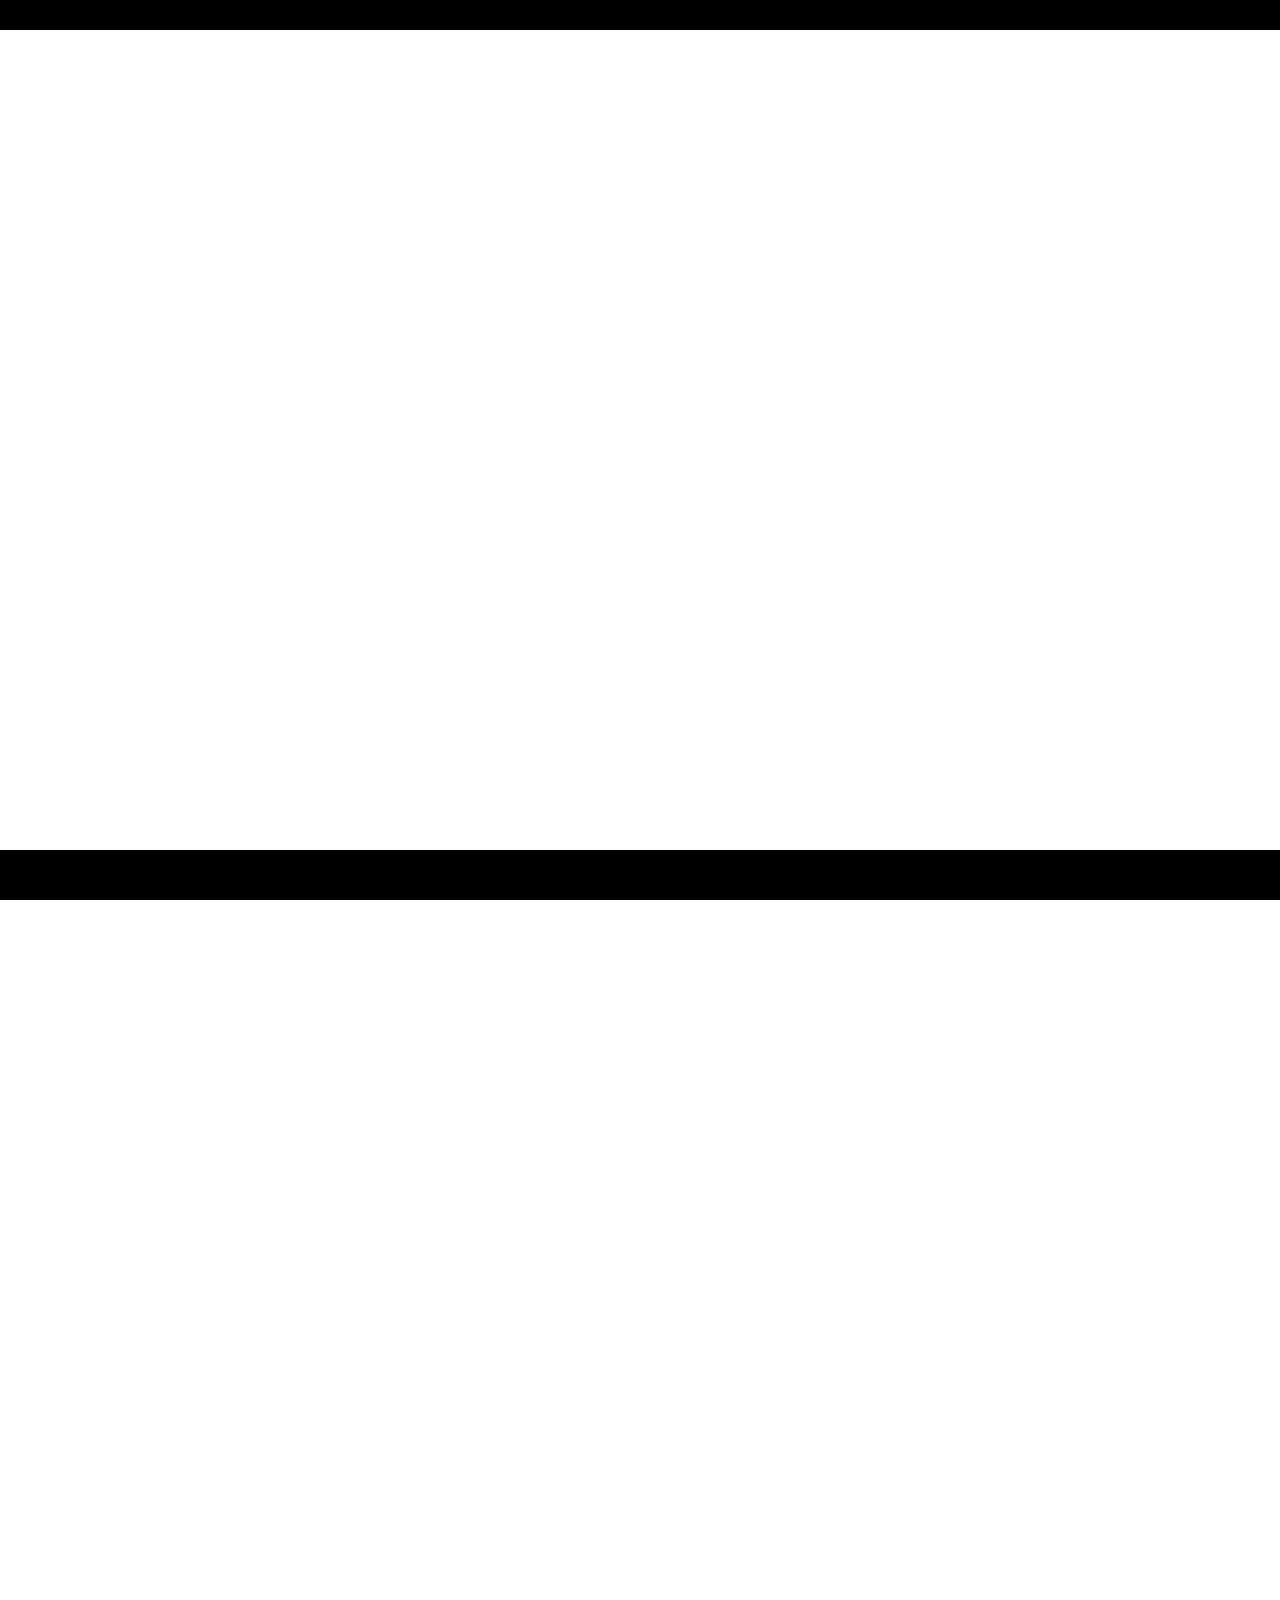
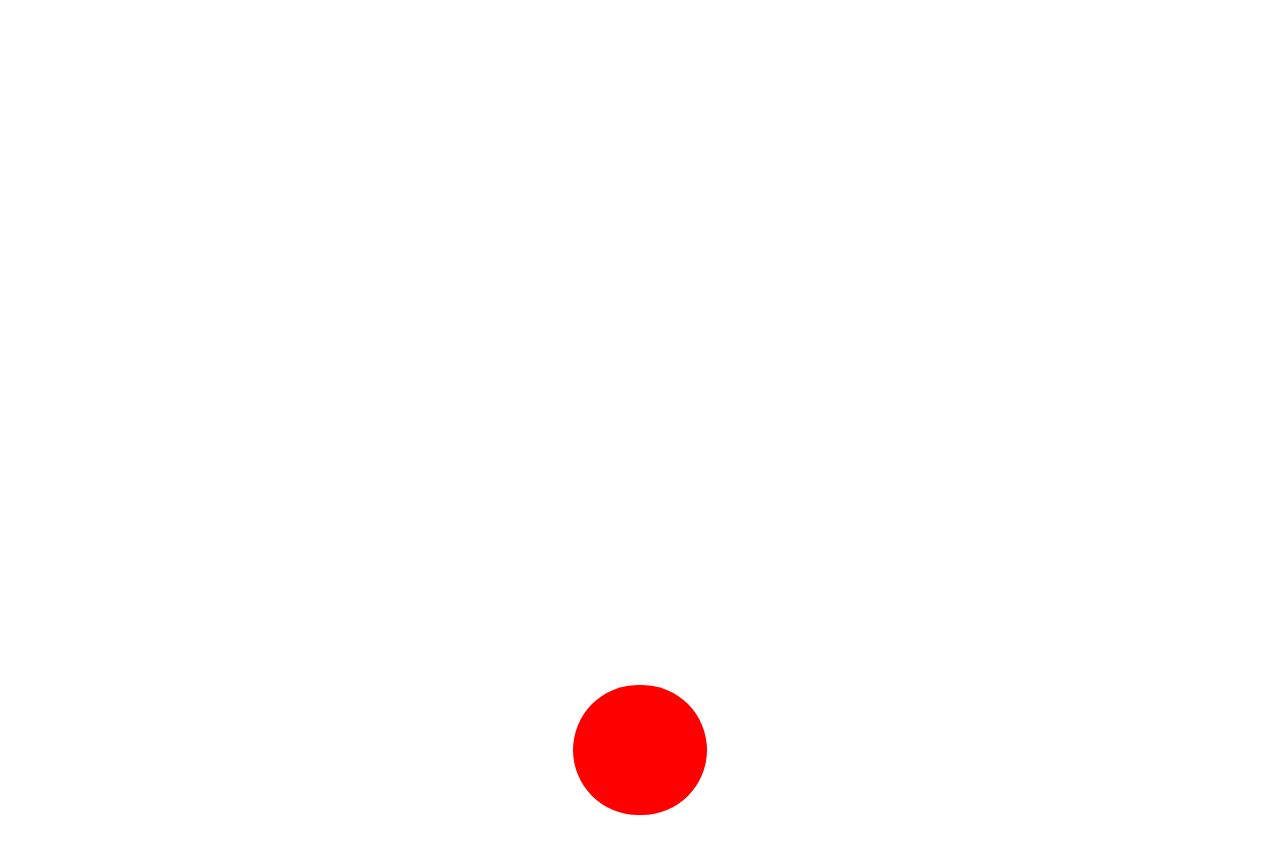
==== index.html @ 82506544 "Update index.html" ====
<!DOCTYPE html>
<html>
<head lang="en">
    <meta charset="UTF-8">
    <meta name="viewport" content="width=device-width, initial-scale=1, maximum-scale=1, user-scalable=no">

    <link href="Images/Icons/icon-114x114.png" sizes="114x114" />
    <link href="Images/Icons/icon-72x72.png" rel="apple-touch-icon-precomposed" sizes="72x72" />
    <link href="Images/Icons/icon-57x57.png" rel="apple-touch-icon-precomposed" />
    <link href="Images/Icons/icon-57x57.png" rel="shortcut icon" />

    <link type="text/css" rel="stylesheet" href="Styles/Reset.css">
    <link type="text/css" rel="stylesheet" href="Styles/bootstrap.css">
    <link type="text/css" rel="stylesheet" href="Styles/Index.css">

    <title>KARATE PAGE</title>
</head>
<body>
<div id="header"></div>
<div id="content" class="container-fluid">
    <div id="content_left_wrapper" class="col-lg-5 col-md-12 col-sm-12">
        <div id="content_left">
            <img id="girl_1" class="girl_image" src="Images/2girl.png"/>
            <img id="girl_2" class="girl_image" src="Images/1girl.png"/>
            <img id="girl_3" class="girl_image" src="Images/3girl.png"/>
        </div>
    </div>
    <div id="content_center" class="col-lg-2 col-md-12 col-sm-12">
        <div id="content_center_wrapper" class="link">
            <img id="logo" class="center_image" src="Images/gojulogo.png"/>
        </div>
    </div>
    <div id="content_right_wrapper" class="col-lg-5 col-md-12 col-sm-12">
        <div id="content_right">
            <img id="girl_4" class="girl_image" src="Images/7girl.png"/>
            <img id="girl_5" class="girl_image" src="Images/6girl.png"/>
            <img id="girl_6" class="girl_image" src="Images/4girl.png"/>
        </div>
    </div>
    <div id="content_text" class="col-lg-12">
        <h1 id="text_1">Rise Towards the Sun</h1>
        <h1 id="text_2" class="link">Dyssengard Karate Klub</h1>
    </div>
</div>
<div id="footer"></div>
<script type="text/javascript" src="Scripts/jquery-2.1.4.min.js"></script>
<script type="text/javascript" src="Scripts/Index.js"></script>
</body>
</html>
---- Styles/Index.css ----
@font-face {
    font-family: '1942_report1942_report';
    src: url('../Fonts/1942-webfont.eot');
    src: url('../Fonts/1942-webfont.eot?#iefix') format('embedded-opentype'),
    url('../Fonts/1942-webfont.woff') format('woff'),
    url('../Fonts/1942-webfont.ttf') format('truetype'),
    url('../Fonts/1942-webfont.svg#1942_report1942_report') format('svg');
    font-weight: normal;
    font-style: normal;

}

html {
    background-color: white;
    overflow: hidden;
}

body {
    background-color: white;
}

#header {
    height: 30px;
    width: 100%;
    background-color: black;
    position: absolute;
    top: 0;
    left: 0;
}

#content {
    height: 50vh;
}

#content_left_wrapper {
    display: flex;
    flex-direction: column;
    justify-content: flex-end;
    height: 50vh;
}

#content_left {
    margin: 0;
    padding: 0;
    display: inline-flex;
    justify-content: space-between;
}

#content_center {
    display: flex;
    flex-direction: column;
    justify-content: flex-end;
    margin: 0;
    padding: 0;
    height: 100%;
    top:2000px;
    -webkit-animation: rise 3s; /* Safari, Chrome and Opera > 12.1 */
    -moz-animation: rise 3s; /* Firefox < 16 */
    -ms-animation: rise 3s; /* Internet Explorer */
    -o-animation: rise 3s; /* Opera < 12.1 */
    animation: rise 3s;
    -webkit-animation-delay: 3s;
    -moz-animation-delay: 3s;
    -ms-animation-delay: 3s;
    -o-animation-delay: 3s;
    animation-delay: 3s;
    -webkit-animation-fill-mode: forwards;
    -moz-animation-fill-mode: forwards;
    -ms-animation-fill-mode: forwards;
    -o-animation-fill-mode: forwards;
    animation-fill-mode: forwards;
}

#content_center_wrapper {
    background-color: red;
    border-radius: 65px;
    width: 134px;
    height: 130px;
    margin: 0 auto 35px;

}

#logo {
    margin: 0 auto;
    display: block;
    height: 130px;
    opacity: 0;


}

#content_center_wrapper:hover {
    cursor: pointer;
    background-color: transparent;
    -webkit-transition-duration: 500ms;
    -moz-animation-duration: 500ms;
    -ms-animation-duration: 500ms;
    -o-animation-duration: 500ms;
    animation-duration: 500ms;
}

#content_center_wrapper:hover img {
    opacity: 1;
    -webkit-animation: fadein 500ms; /* Safari, Chrome and Opera > 12.1 */
    -moz-animation: fadein 500ms; /* Firefox < 16 */
    -ms-animation: fadein 500ms; /* Internet Explorer */
    -o-animation: fadein 500ms; /* Opera < 12.1 */
    animation: fadein 500ms;
}

#content_right_wrapper {
    display: flex;
    flex-direction: column;
    justify-content: flex-end;
    height: 50vh;
}

#content_right {
    margin: 0;
    padding: 0;
    display: inline-flex;
    justify-content: space-between;
}

.girl_image {
    height: 200px;
    opacity: 0;
    -webkit-animation: fadein 2s; /* Safari, Chrome and Opera > 12.1 */
    -moz-animation: fadein 2s; /* Firefox < 16 */
    -ms-animation: fadein 2s; /* Internet Explorer */
    -o-animation: fadein 2s; /* Opera < 12.1 */
    animation: fadein 2s;
    -webkit-animation-fill-mode: forwards;
    -moz-animation-fill-mode: forwards;
    -ms-animation-fill-mode: forwards;
    -o-animation-fill-mode: forwards;
    animation-fill-mode: forwards;
}

#girl_1 {
    -webkit-animation-delay: 1s;
    -moz-animation-delay: 1s;
    -ms-animation-delay: 1s;
    -o-animation-delay: 1s;
    animation-delay: 1s;
}

#girl_2 {
    -webkit-animation-delay: 1.5s;
    -moz-animation-delay: 1.5s;
    -ms-animation-delay: 1.5s;
    -o-animation-delay: 1.5s;
    animation-delay: 1.5s;
}

#girl_3 {
    -webkit-animation-delay: 2s;
    -moz-animation-delay: 2s;
    -ms-animation-delay: 2s;
    -o-animation-delay: 2s;
    animation-delay: 2s;
}

#girl_4 {
    -webkit-animation-delay: 2.5s;
    -moz-animation-delay: 2.5s;
    -ms-animation-delay: 2.5s;
    -o-animation-delay: 2.5s;
    animation-delay: 2.5s;
}

#girl_5 {
    -webkit-animation-delay: 3s;
    -moz-animation-delay: 3s;
    -ms-animation-delay: 3s;
    -o-animation-delay: 3s;
    animation-delay: 3s;
}

#girl_6 {
    -webkit-animation-delay: 3.5s;
    -moz-animation-delay: 3.5s;
    -ms-animation-delay: 3.5s;
    -o-animation-delay: 3.5s;
    animation-delay: 3.5s;
}

h1 {
    font-family: '1942_report1942_report', serif;
    line-height: 150px;
    font-size: 50pt;
    width: 100%;
    text-align: center;
    opacity: 0;
    -webkit-animation: fadein 2s; /* Safari, Chrome and Opera > 12.1 */
    -moz-animation: fadein 2s; /* Firefox < 16 */
    -ms-animation: fadein 2s; /* Internet Explorer */
    -o-animation: fadein 2s; /* Opera < 12.1 */
    animation: fadein 2s;
    -webkit-animation-fill-mode: forwards;
    -moz-animation-fill-mode: forwards;
    -ms-animation-fill-mode: forwards;
    -o-animation-fill-mode: forwards;
    animation-fill-mode: forwards;
    -webkit-animation-delay: 6s;
    -moz-animation-delay: 6s;
    -ms-animation-delay: 6s;
    -o-animation-delay: 6s;
    animation-delay: 6s;
}

#footer {
    height: 50px;
    width: 100%;
    position: absolute;
    bottom: 0;
    left: 0;
    background-color: black;
}

@keyframes fadein {
    from {
        opacity: 0;
    }
    to {
        opacity: 1;
    }
}

/* Firefox < 16 */
@-moz-keyframes fadein {
    from {
        opacity: 0;
    }
    to {
        opacity: 1;
    }
}

/* Safari, Chrome and Opera > 12.1 */
@-webkit-keyframes fadein {
    from {
        opacity: 0;
    }
    to {
        opacity: 1;
    }
}

/* Internet Explorer */
@-ms-keyframes fadein {
    from {
        opacity: 0;
    }
    to {
        opacity: 1;
    }
}

/* Opera < 12.1 */
@-o-keyframes fadein {
    from {
        opacity: 0;
    }
    to {
        opacity: 1;
    }
}

@-webkit-keyframes rise {
    from {
        top: 2000px;
    }
    to {
        top: 0;
    }
}
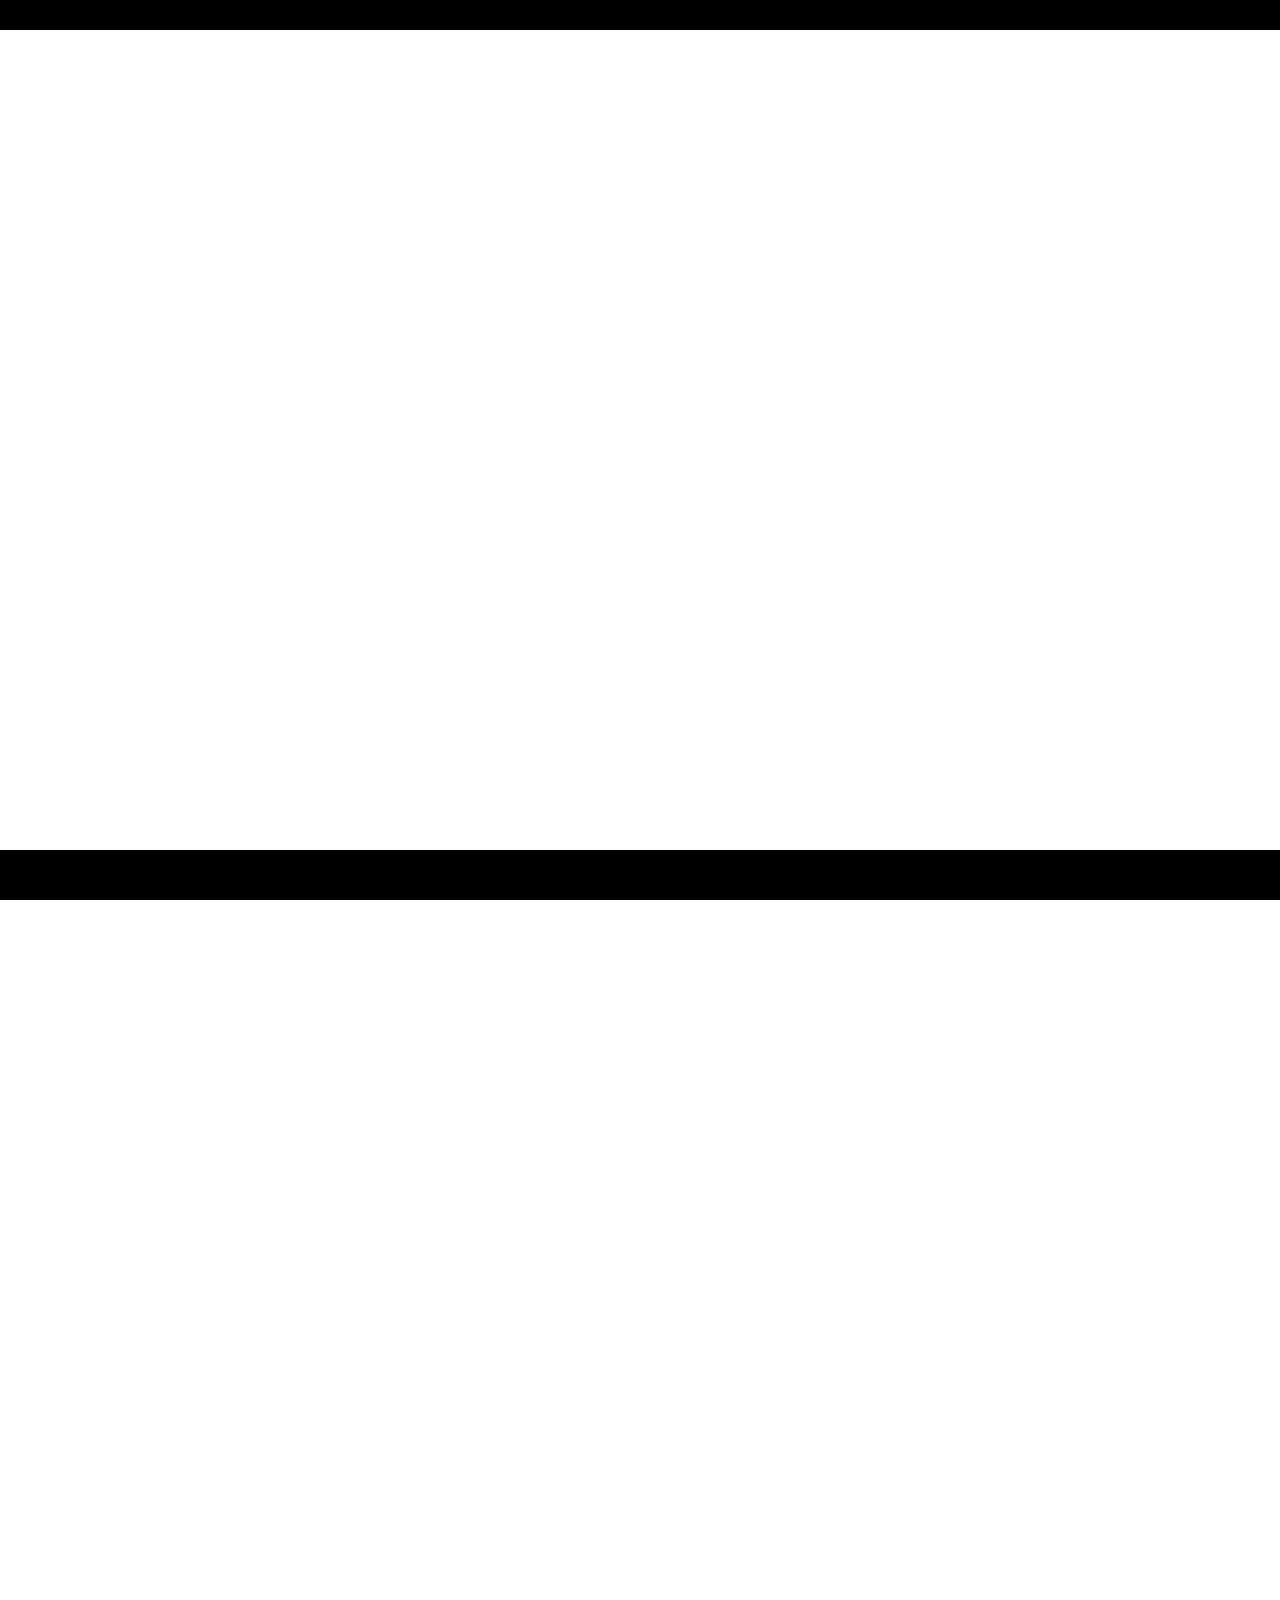
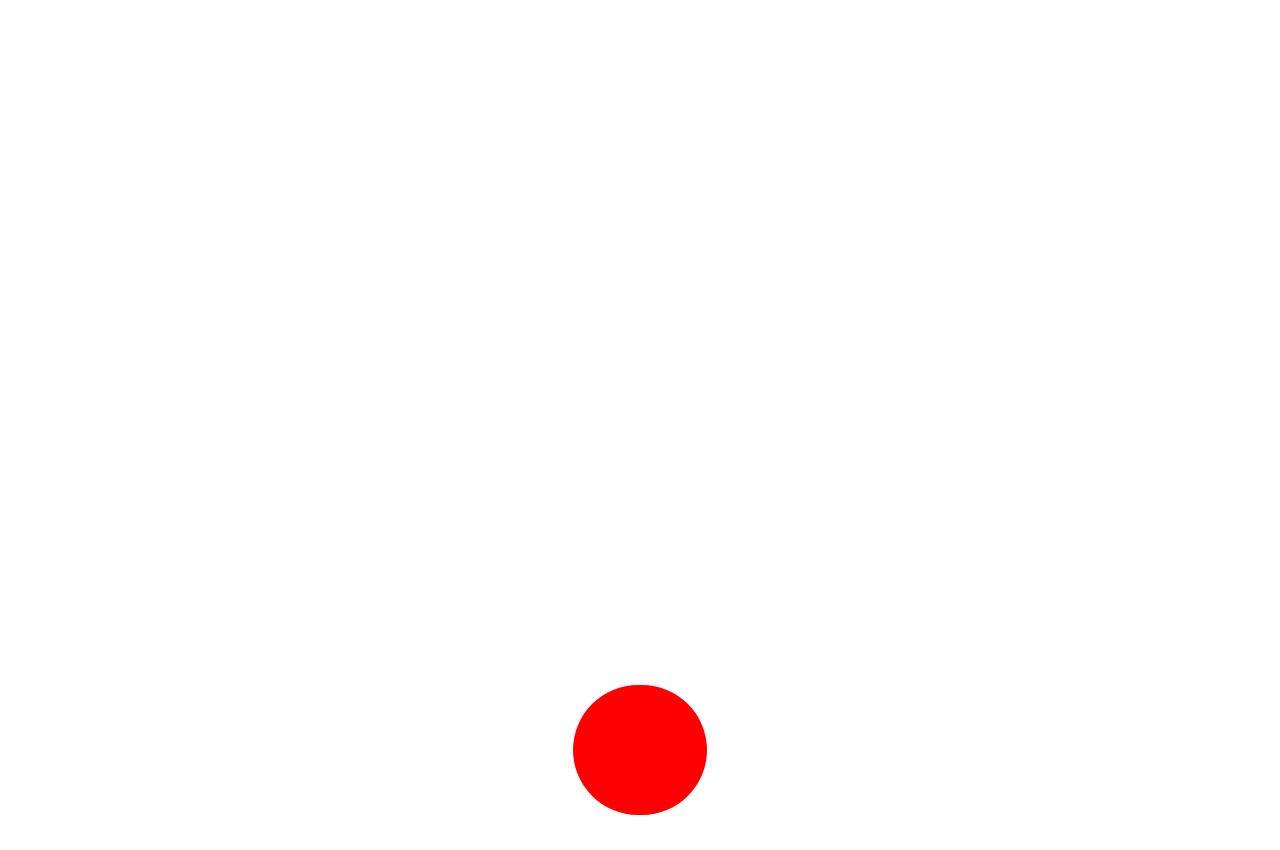
==== commit e78c109a: "Fancy entry animation" ====
--- a/index.html
+++ b/index.html
@@ -4,37 +4,38 @@
     <meta charset="UTF-8">
     <meta name="viewport" content="width=device-width, initial-scale=1, maximum-scale=1, user-scalable=no">
 
-    <link href="Images/Icons/icon-114x114.png" sizes="114x114" />
-    <link href="Images/Icons/icon-72x72.png" rel="apple-touch-icon-precomposed" sizes="72x72" />
-    <link href="Images/Icons/icon-57x57.png" rel="apple-touch-icon-precomposed" />
-    <link href="Images/Icons/icon-57x57.png" rel="shortcut icon" />
+    <link rel="apple-touch-icon-precomposed" href="Images/Icons/icon-114x114.png" sizes="114x114" type="image/png" />
+    <link rel="apple-touch-icon-precomposed" href="Images/Icons/icon-72x72.png" sizes="72x72" type="image/png" />
+    <link rel="apple-touch-icon-precomposed" href="Images/Icons/icon-57x57.png" type="image/png" />
+    <link rel="shortcut icon" href="Images/Icons/icon-57x57.png" type="image/png" />
 
     <link type="text/css" rel="stylesheet" href="Styles/Reset.css">
     <link type="text/css" rel="stylesheet" href="Styles/bootstrap.css">
     <link type="text/css" rel="stylesheet" href="Styles/Index.css">
 
-    <title>KARATE PAGE</title>
+    <title>Dyssengard Karate Klub</title>
 </head>
 <body>
 <div id="header"></div>
 <div id="content" class="container-fluid">
     <div id="content_left_wrapper" class="col-lg-5 col-md-12 col-sm-12">
         <div id="content_left">
-            <img id="girl_1" class="girl_image" src="Images/2girl.png"/>
-            <img id="girl_2" class="girl_image" src="Images/1girl.png"/>
-            <img id="girl_3" class="girl_image" src="Images/3girl.png"/>
+            <img id="girl_1" class="girl_image" src="Images/2girl.png" alt="Girl 1"/>
+            <img id="girl_2" class="girl_image" src="Images/1girl.png" alt="Girl 2"/>
+            <img id="girl_3" class="girl_image" src="Images/3girl.png" alt="Girl 3"/>
         </div>
     </div>
     <div id="content_center" class="col-lg-2 col-md-12 col-sm-12">
         <div id="content_center_wrapper" class="link">
-            <img id="logo" class="center_image" src="Images/gojulogo.png"/>
+            <h2 id="enter" class="intro">Enter</h2>
+            <img id="logo" class="center_image" src="Images/gojulogo.png" alt="Logo"/>
         </div>
     </div>
     <div id="content_right_wrapper" class="col-lg-5 col-md-12 col-sm-12">
         <div id="content_right">
-            <img id="girl_4" class="girl_image" src="Images/7girl.png"/>
-            <img id="girl_5" class="girl_image" src="Images/6girl.png"/>
-            <img id="girl_6" class="girl_image" src="Images/4girl.png"/>
+            <img id="girl_4" class="girl_image" src="Images/7girl.png" alt="Girl 4"/>
+            <img id="girl_5" class="girl_image" src="Images/6girl.png" alt="Girl 5"/>
+            <img id="girl_6" class="girl_image" src="Images/4girl.png" alt="Girl 6"/>
         </div>
     </div>
     <div id="content_text" class="col-lg-12">
@@ -44,6 +45,7 @@
 </div>
 <div id="footer"></div>
 <script type="text/javascript" src="Scripts/jquery-2.1.4.min.js"></script>
+<script type="text/javascript" src="Scripts/jquery-ui.min.js"></script>
 <script type="text/javascript" src="Scripts/Index.js"></script>
 </body>
 </html>
--- a/Styles/Index.css
+++ b/Styles/Index.css
@@ -1,13 +1,12 @@
 @font-face {
-    font-family: '1942_report1942_report';
-    src: url('../Fonts/1942-webfont.eot');
-    src: url('../Fonts/1942-webfont.eot?#iefix') format('embedded-opentype'),
-    url('../Fonts/1942-webfont.woff') format('woff'),
-    url('../Fonts/1942-webfont.ttf') format('truetype'),
-    url('../Fonts/1942-webfont.svg#1942_report1942_report') format('svg');
+    font-family: 'Konfuciuz';
+    src: url('../Fonts/Konfuciuz.eot');
+    src: url('../Fonts/Konfuciuz.eot?#iefix') format('embeded-opentype'),
+    url('../Fonts/Konfuciuz.woff') format('woff'),
+    url('../Fonts/Konfuciuz.ttf') format('truetype'),
+    url('../Fonts/Konfuciuz.svg#1942_report1942_report') format('svg');
     font-weight: normal;
     font-style: normal;
-
 }
 
 html {
@@ -20,6 +19,7 @@
 }
 
 #header {
+    z-index: 1001;
     height: 30px;
     width: 100%;
     background-color: black;
@@ -43,7 +43,7 @@
     margin: 0;
     padding: 0;
     display: inline-flex;
-    justify-content: space-between;
+    justify-content: space-around;
 }
 
 #content_center {
@@ -53,11 +53,11 @@
     margin: 0;
     padding: 0;
     height: 100%;
-    top:2000px;
-    -webkit-animation: rise 3s; /* Safari, Chrome and Opera > 12.1 */
-    -moz-animation: rise 3s; /* Firefox < 16 */
-    -ms-animation: rise 3s; /* Internet Explorer */
-    -o-animation: rise 3s; /* Opera < 12.1 */
+    top: 2000px;
+    -webkit-animation: rise 3s;
+    -moz-animation: rise 3s;
+    -ms-animation: rise 3s;
+    -o-animation: rise 3s;
     animation: rise 3s;
     -webkit-animation-delay: 3s;
     -moz-animation-delay: 3s;
@@ -69,6 +69,11 @@
     -ms-animation-fill-mode: forwards;
     -o-animation-fill-mode: forwards;
     animation-fill-mode: forwards;
+    -webkit-transform: translate3d(0, 0, 0);
+    -moz-transform: translate3d(0, 0, 0);
+    -ms-transform: translate3d(0, 0, 0);
+    -o-transform: translate3d(0, 0, 0);
+    transform: translate3d(0, 0, 0);
 }
 
 #content_center_wrapper {
@@ -77,7 +82,42 @@
     width: 134px;
     height: 130px;
     margin: 0 auto 35px;
-
+    position: relative;
+}
+
+h2 {
+    position: absolute;
+    color: white;
+    font-family: 'Konfuciuz', serif;
+    width: 100%;
+    line-height: 130px;
+    text-align: center;
+    margin-top: 0;
+    opacity: 0;
+
+    -webkit-transform: translate3d(0, 0, 0);
+    -moz-transform: translate3d(0, 0, 0);
+    -ms-transform: translate3d(0, 0, 0);
+    -o-transform: translate3d(0, 0, 0);
+    transform: translate3d(0, 0, 0);
+}
+
+.intro {
+    -webkit-animation: fadein 2s;
+    -moz-animation: fadein 2s;
+    -ms-animation: fadein 2s;
+    -o-animation: fadein 2s;
+    animation: fadein 2s;
+    -webkit-animation-delay: 11s;
+    -moz-animation-delay: 11s;
+    -ms-animation-delay: 11s;
+    -o-animation-delay: 11s;
+    animation-delay: 11s;
+    -webkit-animation-fill-mode: forwards;
+    -moz-animation-fill-mode: forwards;
+    -ms-animation-fill-mode: forwards;
+    -o-animation-fill-mode: forwards;
+    animation-fill-mode: forwards;
 }
 
 #logo {
@@ -85,12 +125,14 @@
     display: block;
     height: 130px;
     opacity: 0;
-
-
+    z-index: 9999;
+}
+
+.link {
+    cursor: pointer;
 }
 
 #content_center_wrapper:hover {
-    cursor: pointer;
     background-color: transparent;
     -webkit-transition-duration: 500ms;
     -moz-animation-duration: 500ms;
@@ -99,12 +141,12 @@
     animation-duration: 500ms;
 }
 
-#content_center_wrapper:hover img {
+#content_center_wrapper:hover #logo {
     opacity: 1;
-    -webkit-animation: fadein 500ms; /* Safari, Chrome and Opera > 12.1 */
-    -moz-animation: fadein 500ms; /* Firefox < 16 */
-    -ms-animation: fadein 500ms; /* Internet Explorer */
-    -o-animation: fadein 500ms; /* Opera < 12.1 */
+    -webkit-animation: fadein 500ms;
+    -moz-animation: fadein 500ms;
+    -ms-animation: fadein 500ms;
+    -o-animation: fadein 500ms;
     animation: fadein 500ms;
 }
 
@@ -125,16 +167,21 @@
 .girl_image {
     height: 200px;
     opacity: 0;
-    -webkit-animation: fadein 2s; /* Safari, Chrome and Opera > 12.1 */
-    -moz-animation: fadein 2s; /* Firefox < 16 */
-    -ms-animation: fadein 2s; /* Internet Explorer */
-    -o-animation: fadein 2s; /* Opera < 12.1 */
+    -webkit-animation: fadein 2s;
+    -moz-animation: fadein 2s;
+    -ms-animation: fadein 2s;
+    -o-animation: fadein 2s;
     animation: fadein 2s;
     -webkit-animation-fill-mode: forwards;
     -moz-animation-fill-mode: forwards;
     -ms-animation-fill-mode: forwards;
     -o-animation-fill-mode: forwards;
     animation-fill-mode: forwards;
+    -webkit-transform: translate3d(0, 0, 0);
+    -moz-transform: translate3d(0, 0, 0);
+    -ms-transform: translate3d(0, 0, 0);
+    -o-transform: translate3d(0, 0, 0);
+    transform: translate3d(0, 0, 0);
 }
 
 #girl_1 {
@@ -186,30 +233,64 @@
 }
 
 h1 {
-    font-family: '1942_report1942_report', serif;
+    font-family: 'Konfuciuz', serif;
     line-height: 150px;
     font-size: 50pt;
     width: 100%;
     text-align: center;
+}
+
+#text_1 {
     opacity: 0;
-    -webkit-animation: fadein 2s; /* Safari, Chrome and Opera > 12.1 */
-    -moz-animation: fadein 2s; /* Firefox < 16 */
-    -ms-animation: fadein 2s; /* Internet Explorer */
-    -o-animation: fadein 2s; /* Opera < 12.1 */
+    -webkit-animation: fadein 2s, fadeout 2s;
+    -moz-animation: fadein 2s, fadeout 2s;
+    -ms-animation: fadein 2s, fadeout 2s;
+    -o-animation: fadein 2s, fadeout 2s;
+    animation: fadein 2s, fadeout 2s;
+    -webkit-animation-fill-mode: forwards;
+    -moz-animation-fill-mode: forwards;
+    -ms-animation-fill-mode: forwards;
+    -o-animation-fill-mode: forwards;
+    animation-fill-mode: forwards;
+    -webkit-animation-delay: 6s, 9s;
+    -moz-animation-delay: 6s, 9s;
+    -ms-animation-delay: 6s, 9s;
+    -o-animation-delay: 6s, 9s;
+    animation-delay: 6s, 9s;
+    -webkit-transform: translate3d(0, 0, 0);
+    -moz-transform: translate3d(0, 0, 0);
+    -ms-transform: translate3d(0, 0, 0);
+    -o-transform: translate3d(0, 0, 0);
+    transform: translate3d(0, 0, 0);
+}
+
+#text_2 {
+    margin-top: -150px;
+    opacity: 0;
+    -webkit-animation: fadein 2s;
+    -moz-animation: fadein 2s;
+    -ms-animation: fadein 2s;
+    -o-animation: fadein 2s;
     animation: fadein 2s;
     -webkit-animation-fill-mode: forwards;
     -moz-animation-fill-mode: forwards;
     -ms-animation-fill-mode: forwards;
     -o-animation-fill-mode: forwards;
     animation-fill-mode: forwards;
-    -webkit-animation-delay: 6s;
-    -moz-animation-delay: 6s;
-    -ms-animation-delay: 6s;
-    -o-animation-delay: 6s;
-    animation-delay: 6s;
+    -webkit-animation-delay: 10s;
+    -moz-animation-delay: 10s;
+    -ms-animation-delay: 10s;
+    -o-animation-delay: 10s;
+    animation-delay: 10s;
+    -webkit-transform: translate3d(0, 0, 0);
+    -moz-transform: translate3d(0, 0, 0);
+    -ms-transform: translate3d(0, 0, 0);
+    -o-transform: translate3d(0, 0, 0);
+    transform: translate3d(0, 0, 0);
 }
 
 #footer {
+    z-index: 1001;
     height: 50px;
     width: 100%;
     position: absolute;
@@ -227,7 +308,6 @@
     }
 }
 
-/* Firefox < 16 */
 @-moz-keyframes fadein {
     from {
         opacity: 0;
@@ -237,7 +317,6 @@
     }
 }
 
-/* Safari, Chrome and Opera > 12.1 */
 @-webkit-keyframes fadein {
     from {
         opacity: 0;
@@ -247,7 +326,6 @@
     }
 }
 
-/* Internet Explorer */
 @-ms-keyframes fadein {
     from {
         opacity: 0;
@@ -257,7 +335,6 @@
     }
 }
 
-/* Opera < 12.1 */
 @-o-keyframes fadein {
     from {
         opacity: 0;
@@ -267,6 +344,15 @@
     }
 }
 
+@keyframes rise {
+    from {
+        top: 2000px;
+    }
+    to {
+        top: 0;
+    }
+}
+
 @-webkit-keyframes rise {
     from {
         top: 2000px;
@@ -274,4 +360,354 @@
     to {
         top: 0;
     }
-}+}
+
+@-ms-keyframes rise {
+    from {
+        top: 2000px;
+    }
+    to {
+        top: 0;
+    }
+}
+
+@-moz-keyframes rise {
+    from {
+        top: 2000px;
+    }
+    to {
+        top: 0;
+    }
+}
+
+@-o-keyframes rise {
+    from {
+        top: 2000px;
+    }
+    to {
+        top: 0;
+    }
+}
+
+@keyframes fadeout {
+    from {
+        opacity: 1;
+    }
+    to {
+        opacity: 0;
+    }
+}
+
+@-webkit-keyframes fadeout {
+    from {
+        opacity: 1;
+    }
+    to {
+        opacity: 0;
+    }
+}
+
+@-ms-keyframes fadeout {
+    from {
+        opacity: 1;
+    }
+    to {
+        opacity: 0;
+    }
+}
+
+@-moz-keyframes fadeout {
+    from {
+        opacity: 1;
+    }
+    to {
+        opacity: 0;
+    }
+}
+
+@-o-keyframes fadeout {
+    from {
+        opacity: 1;
+    }
+    to {
+        opacity: 0;
+    }
+}
+
+@media (min-width: 319px) {
+
+    #content_left_wrapper {
+        visibility: hidden;
+        height: 1px;
+    }
+
+    #content_right_wrapper {
+        visibility: hidden;
+        height: 1px;
+    }
+
+    #content_center {
+        height: 250px;
+        margin-bottom: 0;
+        z-index: 1000;
+
+        -webkit-animation-delay: 0s;
+        -moz-animation-delay: 0s;
+        -ms-animation-delay: 0s;
+        -o-animation-delay: 0s;
+        animation-delay: 0s;
+    }
+
+    h1 {
+        font-size: 20pt;
+        line-height: 50px;
+    }
+
+    #text_1 {
+        font-size: 20pt;
+
+        -webkit-animation-delay: 3s, 6s;
+        -moz-animation-delay: 3s, 6s;
+        -ms-animation-delay: 3s, 6s;
+        -o-animation-delay: 3s, 6s;
+        animation-delay: 3s, 6s;
+    }
+
+    #text_2 {
+        margin-top: -60px;
+        font-size: 20pt;
+
+        -webkit-animation-delay: 7s;
+        -moz-animation-delay: 7s;
+        -ms-animation-delay: 7s;
+        -o-animation-delay: 7s;
+        animation-delay: 7s;
+    }
+}
+
+@media (min-width: 359px) {
+    #content_center {
+        height: 350px;
+
+    }
+
+    #text_2 {
+        margin-top: -60px;
+    }
+
+}
+
+@media (min-width: 767px) {
+
+    #content_left_wrapper {
+        visibility: visible;
+        height: 300px;
+    }
+
+    #content_left {
+        justify-content: center;
+        -webkit-justify-content: center;
+    }
+
+    #content_right {
+        justify-content: center;
+        -webkit-justify-content: center;
+    }
+
+    #content_right img {
+        height: 230px;
+    }
+
+    #content_right_wrapper {
+        visibility: visible;
+        height: 200px;
+        position: absolute;
+        bottom: 120px;
+        left: 0;
+        right: 0;
+    }
+
+    #girl_2 {
+        margin-left: -130px;
+        margin-right: -75px;
+        z-index: 3;
+    }
+
+    #girl_4 {
+        z-index: 3;
+    }
+
+    #girl_5 {
+        margin-left: -80px;
+        margin-right: -80px;
+        z-index: 2;
+    }
+
+    #content_center {
+        height: 245px;
+
+        -webkit-animation-delay: 3s;
+        -moz-animation-delay: 3s;
+        -ms-animation-delay: 3s;
+        -o-animation-delay: 3s;
+        animation-delay: 3s;
+    }
+
+    h1 {
+        line-height: 80px;
+    }
+
+    #text_1 {
+        font-size: 45pt;
+
+        -webkit-animation-delay: 6s, 9s;
+        -moz-animation-delay: 6s, 9s;
+        -ms-animation-delay: 6s, 9s;
+        -o-animation-delay: 6s, 9s;
+        animation-delay: 6s, 9s;
+    }
+
+    #text_2 {
+        margin-top: -110px;
+        font-size: 45pt;
+
+        -webkit-animation-delay: 10s;
+        -moz-animation-delay: 10s;
+        -ms-animation-delay: 10s;
+        -o-animation-delay: 10s;
+        animation-delay: 10s;
+    }
+}
+
+@media (min-width: 799px) {
+    #content_left_wrapper {
+        height: 320px;
+    }
+
+    #content_center {
+        height: 310px;
+    }
+
+    #content_left img {
+        height: 250px;
+    }
+
+    #content_right img {
+        height: 300px;
+    }
+}
+
+@media (min-width: 1200px) {
+
+    #content_left_wrapper {
+        display: flex;
+        flex-direction: column;
+        justify-content: flex-end;
+        height: 50vh;
+    }
+
+    #content_left_wrapper img {
+        height: 200px;
+    }
+
+    #content_left {
+        margin: 0;
+        padding: 0;
+        display: inline-flex;
+        justify-content: space-around;
+    }
+
+    #content_center {
+        display: flex;
+        flex-direction: column;
+        justify-content: flex-end;
+        margin: 0;
+        padding: 0;
+        height: 100%;
+    }
+
+    #content_center_wrapper {
+        background-color: red;
+        border-radius: 65px;
+        width: 134px;
+        height: 130px;
+        margin: 0 auto 35px;
+    }
+
+    #content_right_wrapper {
+        position: relative;
+        bottom: auto;
+        left: auto;
+        display: flex;
+        flex-direction: column;
+        justify-content: flex-end;
+        height: 50vh;
+    }
+
+    #content_right_wrapper img {
+        height: 200px;
+    }
+
+    #content_right {
+        margin: 0;
+        padding: 0;
+        display: inline-flex;
+        justify-content: space-around;
+        -webkit-justify-content: space-around;
+    }
+
+    .girl_image {
+        height: 200px;
+    }
+
+    #girl_1 {
+        -moz-transform: scaleX(-1);
+        -o-transform: scaleX(-1);
+        -webkit-transform: scaleX(-1);
+        transform: scaleX(-1);
+        -ms-filter: "FlipH";
+    }
+
+    #girl_2 {
+        margin: auto;
+    }
+
+    #girl_5 {
+        margin: 0;
+    }
+
+    h1 {
+        line-height: 150px;
+        font-size: 50pt;
+        width: 100%;
+        text-align: center;
+    }
+
+    #text_1 {
+        opacity: 0;
+        -webkit-animation: fadein 2s, fadeout 2s;
+        -moz-animation: fadein 2s, fadeout 2s;
+        -ms-animation: fadein 2s, fadeout 2s;
+        -o-animation: fadein 2s, fadeout 2s;
+        animation: fadein 2s, fadeout 2s;
+        -webkit-animation-fill-mode: forwards;
+        -moz-animation-fill-mode: forwards;
+        -ms-animation-fill-mode: forwards;
+        -o-animation-fill-mode: forwards;
+        animation-fill-mode: forwards;
+        -webkit-animation-delay: 6s, 9s;
+        -moz-animation-delay: 6s, 9s;
+        -ms-animation-delay: 6s, 9s;
+        -o-animation-delay: 6s, 9s;
+        animation-delay: 6s, 9s;
+        -webkit-transform: translate3d(0, 0, 0);
+        -moz-transform: translate3d(0, 0, 0);
+        -ms-transform: translate3d(0, 0, 0);
+        -o-transform: translate3d(0, 0, 0);
+        transform: translate3d(0, 0, 0);
+    }
+
+    #text_2 {
+        margin-top: -150px;
+    }
+}
